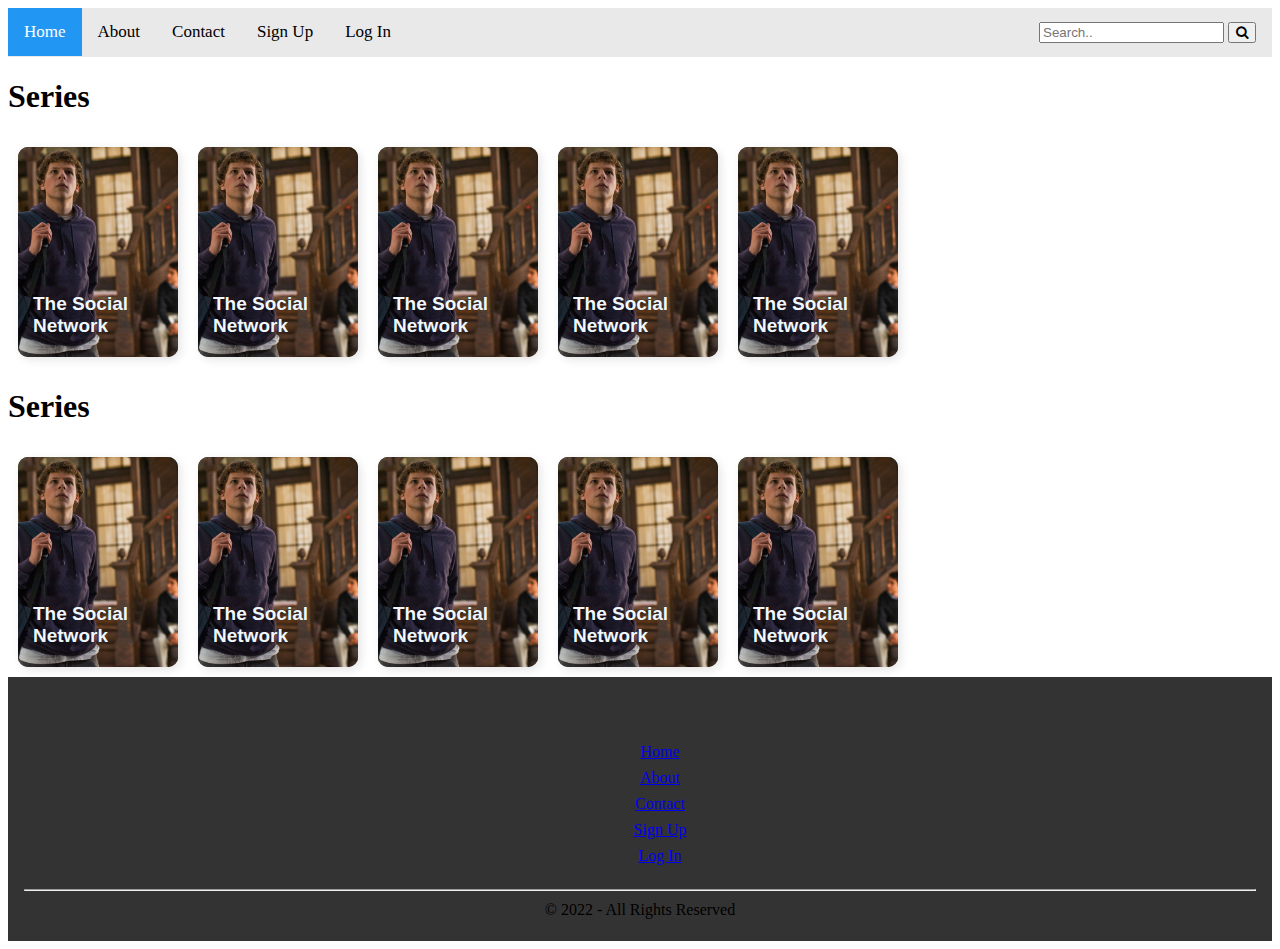
==== index.html @ 1f3d6e29 "Adding files" ====
<!DOCTYPE html>
<html lang="en">

<head>
    <meta charset="UTF-8">
    <meta http-equiv="X-UA-Compatible" content="IE=edge">
    <meta name="viewport" content="width=device-width, initial-scale=1.0">
    <link rel="stylesheet" href="style.css">
    <link rel="stylesheet" href="https://cdnjs.cloudflare.com/ajax/libs/font-awesome/4.7.0/css/font-awesome.min.css">
    <link rel="">
    <title>Index Page</title>
</head>
<div class="top-nav">
    <a class="active" href="#">Home</a>
    <a href="#">About</a>
    <a href="#">Contact</a>
    <a href="#">Sign Up</a>
    <a href="#">Log In</a>

    <div class="search-container">
        <form action="/action_page.php">
            <input type="text" placeholder="Search.." name="search">
            <button type="submit"><i class="fa fa-search"></i></button>
        </form>

    </div>
</div>



<body>

    <h1 class="">Series</h1>

    <div class="container" id="title-cards">
        <div class="card">
            <img src="./socialnetwork1.jpg" alt="" class="card-image">
            <h3 class="card-title">The Social Network</h3>
        </div>
        <div class="card">
            <img src="./socialnetwork1.jpg" alt="" class="card-image">
            <h3 class="card-title">The Social Network</h3>
        </div>

        <div class="card">
            <img src="./socialnetwork1.jpg" alt="" class="card-image">
            <h3 class="card-title">The Social Network</h3>
        </div>

        <div class="card">
            <img src="./socialnetwork1.jpg" alt="" class="card-image">
            <h3 class="card-title">The Social Network</h3>
        </div>

        <div class="card">
            <img src="./socialnetwork1.jpg" alt="" class="card-image">
            <h3 class="card-title">The Social Network</h3>
        </div>

    </div>
    <h1 class="">Series</h1>
    <div class="container">
        <div class="card">
            <img src="./socialnetwork1.jpg" alt="" class="card-image">
            <h3 class="card-title">The Social Network</h3>
        </div>
        <div class="card">
            <img src="./socialnetwork1.jpg" alt="" class="card-image">
            <h3 class="card-title">The Social Network</h3>
        </div>

        <div class="card">
            <img src="./socialnetwork1.jpg" alt="" class="card-image">
            <h3 class="card-title">The Social Network</h3>
        </div>

        <div class="card">
            <img src="./socialnetwork1.jpg" alt="" class="card-image">
            <h3 class="card-title">The Social Network</h3>
        </div>

        <div class="card">
            <img src="./socialnetwork1.jpg" alt="" class="card-image">
            <h3 class="card-title">The Social Network</h3>
        </div>

    </div>


</body>
<footer class="page-footer">
    <div class="page-footer-grid">
        <div class="footer-background">
            <div class="page-footer-logo-col">
                <img src="./logo.png" alt="" class="page-footer-logo">
                <a class="footer-logo-text" href="#"></a>
            </div>
            <div class="page-footer-nav-col">
                <div class="footer-nav-bar-list">
                    <ul>
                        <a href="#">Home</a>
                        <a href="#">About</a>
                        <a href="#">Contact</a>
                        <a href="#">Sign Up</a>
                        <a href="#">Log In</a>
                    </ul>
                </div>
            </div>
            <hr>
            <p>&copy; 2022 - All Rights Reserved</p>
        </div>
    </div>
</footer>

</html>
---- style.css ----
.top-nav {
            overflow: hidden;
            background-color: #e9e9e9;
        }
        
        .top-nav a {
            float: left;
            display: block;
            color: black;
            text-align: center;
            padding: 14px 16px;
            text-decoration: none;
            font-size: 17px;
        }
        
        .top-nav a:hover {
            background-color: #ddd;
            color: black;
        }
        
        .top-nav a.active {
            background: #2196F3;
            color: white;
        }
        
        .top-nav input [type=text] {
            float: right;
            padding: 6px;
            border: none;
            margin-top: 8px;
            margin-right: 16px;
            font-size: 17px;
        }
        
        @media screen and (max-width: 600px) {
            .top-nav a,
            .top-nav input[type=text] {
                float: none;
                display: block;
                text-align: left;
                width: 100%;
                margin: 0;
                padding: 14px;
            }
            .top-nav input[type=text] {
                border: 1px solid #ccc;
            }
        }
        
        .search-container {
            float: right;
            position: relative;
            padding: 14px 16px;
        }
        
        .container {
            display: flex;
        }
        
        .card {
            width: 150px;
            height: 200px;
            margin: 10px;
            padding: 5px;
            background-color: #333;
            border-radius: 10px;
            outline: 1px rgba(255, 255, 255, .5);
            outline-offset: -8px;
            box-shadow: 3px 3px 10px rgba(0, 0, 0, .1);
            position: relative;
            overflow: hidden;
        }
        
        .card-image {
            position: absolute;
            inset: 0;
            width: 100%;
            height: 100%;
            object-fit: cover;
            opacity: 6;
            transition: transform .75s;
        }
        
        .card:hover .card-image {
            transform: scale(1.15);
        }
        
        .card-title {
            position: absolute;
            left: 15px;
            bottom: 1px;
            font-size: 19px;
            text-shadow: 0 0 1px rgba(0, 0, 0, .5);
        }
        
        h3 {
            font-family: 'Gill Sans', 'Gill Sans MT', Calibri, 'Trebuchet MS', sans-serif;
            font-size: 16px;
            color: aliceblue;
        }
        /*Card 1*/
        /*
        .card1 {
            width: 150px;
            float: left;
            display: inline-flex;
            height: 200px;
            margin: 10px;
            padding: 5px;
            background-color: #333;
            border-radius: 10px;
            outline: 1px rgba(255, 255, 255, .5);
            outline-offset: -8px;
            box-shadow: 3px 3px 10px rgba(0, 0, 0, .1);
            position: relative;
            overflow: hidden;
        }
        
        .card1:hover .card-image {
            transform: scale(1.15);
        }
        
        .card-title {
            position: absolute;
            left: 15px;
            bottom: 1px;
            font-size: 19px;
            text-shadow: 0 0 1px rgba(0, 0, 0, .5);
        }
        */
        
        h3 {
            font-family: 'Gill Sans', 'Gill Sans MT', Calibri, 'Trebuchet MS', sans-serif;
            font-size: 16px;
            color: aliceblue;
        }
        
        .page-footer {
            text-align: center;
            background-color: #333;
            padding: 2rem 1rem;
            position: relative;
        }
        
        .page-footer-grid {
            margin: 0 auto;
            max-width: 1440px
        }
        
        .page-footer-nav-col {
            display: inline-block;
            width: 50%;
            vertical-align: top;
        }
        
        .footer-nav-bar-list ul {
            display: flex;
            flex-direction: column;
            grid-gap: .5rem;
            gap: .5rem;
        }
        
        .footer-background {
            width: 100%;
            height: 200px;
            /*background-color: #333;*/
        }
        
        .footer-background p {
            margin-top: 10px;
        }
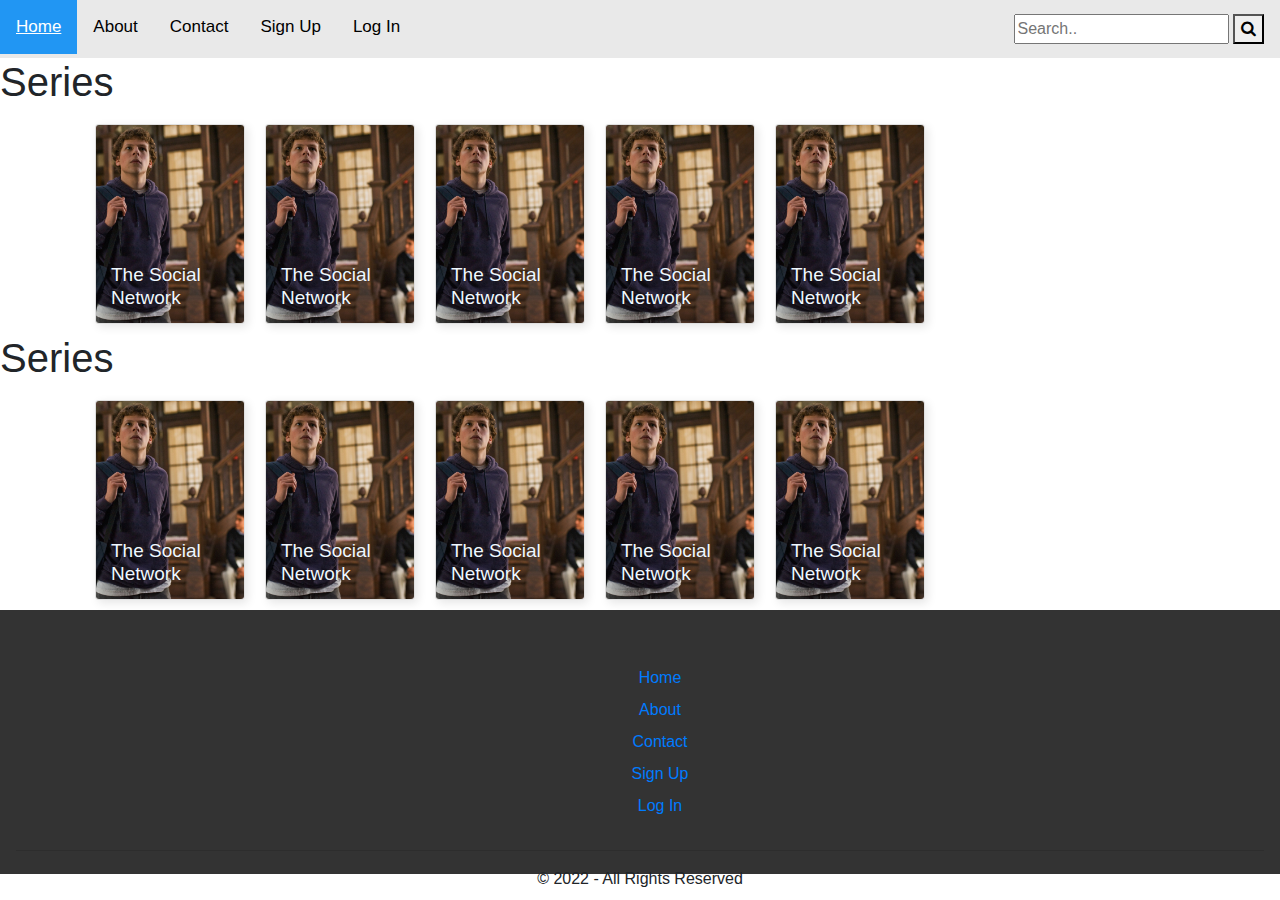
==== commit 345075c6: "Update index.html" ====
--- a/index.html
+++ b/index.html
@@ -7,7 +7,8 @@
     <meta name="viewport" content="width=device-width, initial-scale=1.0">
     <link rel="stylesheet" href="style.css">
     <link rel="stylesheet" href="https://cdnjs.cloudflare.com/ajax/libs/font-awesome/4.7.0/css/font-awesome.min.css">
-    <link rel="">
+    <link rel="stylesheet" href="https://stackpath.bootstrapcdn.com/bootstrap/4.3.1/css/bootstrap.min.css" integrity="sha384-ggOyR0iXCbMQv3Xipma34MD+dH/1fQ784/j6cY/iJTQUOhcWr7x9JvoRxT2MZw1T" crossorigin="anonymous">
+
     <title>Index Page</title>
 </head>
 <div class="top-nav">
